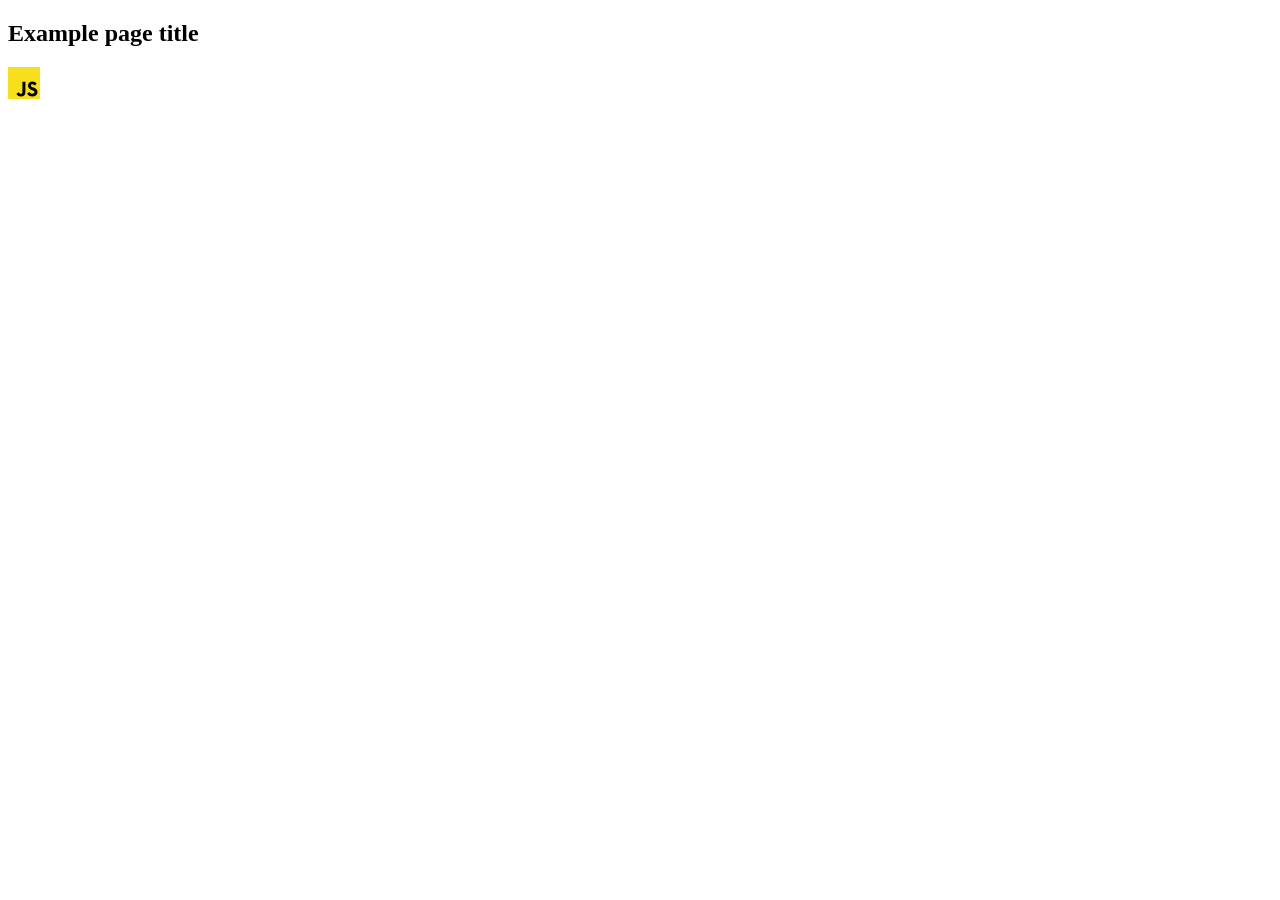
==== src/index.html @ 7b8aa2b1 "Initial commit" ====
<!DOCTYPE html>
<html lang="en">
  <head>
    <meta charset="UTF-8" />
    <link rel="icon" type="image/svg+xml" href="/favicon.svg" />
    <meta name="viewport" content="width=device-width, initial-scale=1.0" />
    <title>Vanilla App Template</title>
    <link rel="stylesheet" href="./css/styles.css" />
  </head>
  <body>
    <load ="partials/header.html" />

    <section>
      <h1>Example page title</h1>
      <!-- Path to images as from index.html file -->
      <img src="./img/javascript.svg" alt="" />
    </section>

    <!-- Loads the specified .html file -->
    <load ="partials/vite-promo.html" />

    <script type="module" src="./main.js"></script>
  </body>
</html>
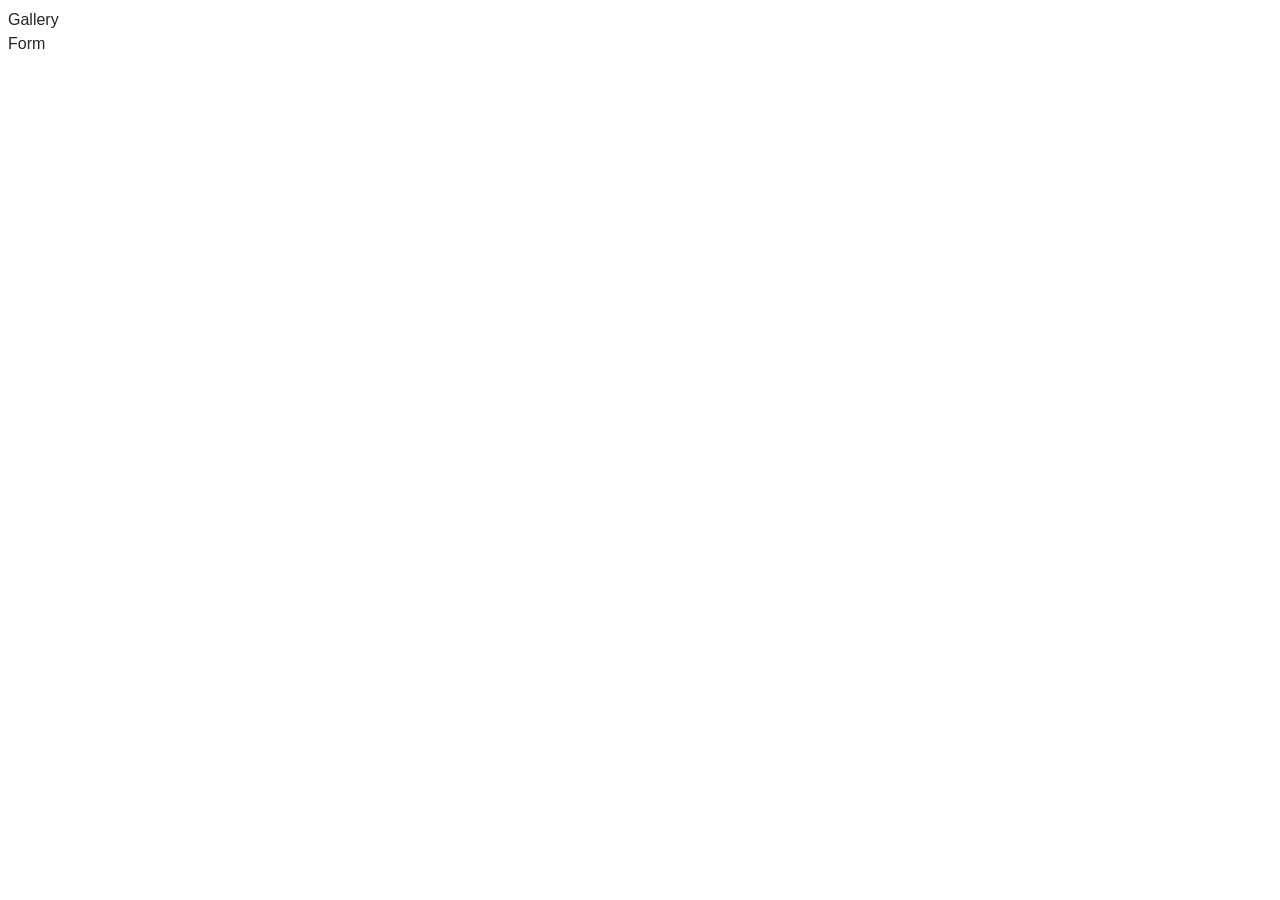
==== commit 9735cb09: "updated1" ====
--- a/src/index.html
+++ b/src/index.html
@@ -8,16 +8,12 @@
     <link rel="stylesheet" href="./css/styles.css" />
   </head>
   <body>
-    <load ="partials/header.html" />
-
-    <section>
-      <h1>Example page title</h1>
-      <!-- Path to images as from index.html file -->
-      <img src="./img/javascript.svg" alt="" />
-    </section>
-
-    <!-- Loads the specified .html file -->
-    <load ="partials/vite-promo.html" />
+    <nav>
+      <ul>
+        <li class="linkList"><a href="./1-gallery.html">Gallery</a></li>
+        <li class="linkList"><a href="./2-form.html">Form</a></li>
+      </ul>
+    </nav>
 
     <script type="module" src="./main.js"></script>
   </body>
--- a/src/css/styles.css
+++ b/src/css/styles.css
@@ -0,0 +1,25 @@
+/**
+  |============================
+  | include css partials with
+  | default @import url()
+  |============================
+*/
+@import url('./reset.css');
+@import url('./gallery.css');
+@import url('./form.css');
+
+:root {
+  font-family: Inter, Avenir, Helvetica, Arial, sans-serif;
+  font-size: 16px;
+  line-height: 24px;
+  font-weight: 400;
+
+  color: #242424;
+  background-color: rgba(255, 255, 255, 0.87);
+
+  font-synthesis: none;
+  text-rendering: optimizeLegibility;
+  -webkit-font-smoothing: antialiased;
+  -moz-osx-font-smoothing: grayscale;
+  -webkit-text-size-adjust: 100%;
+}
